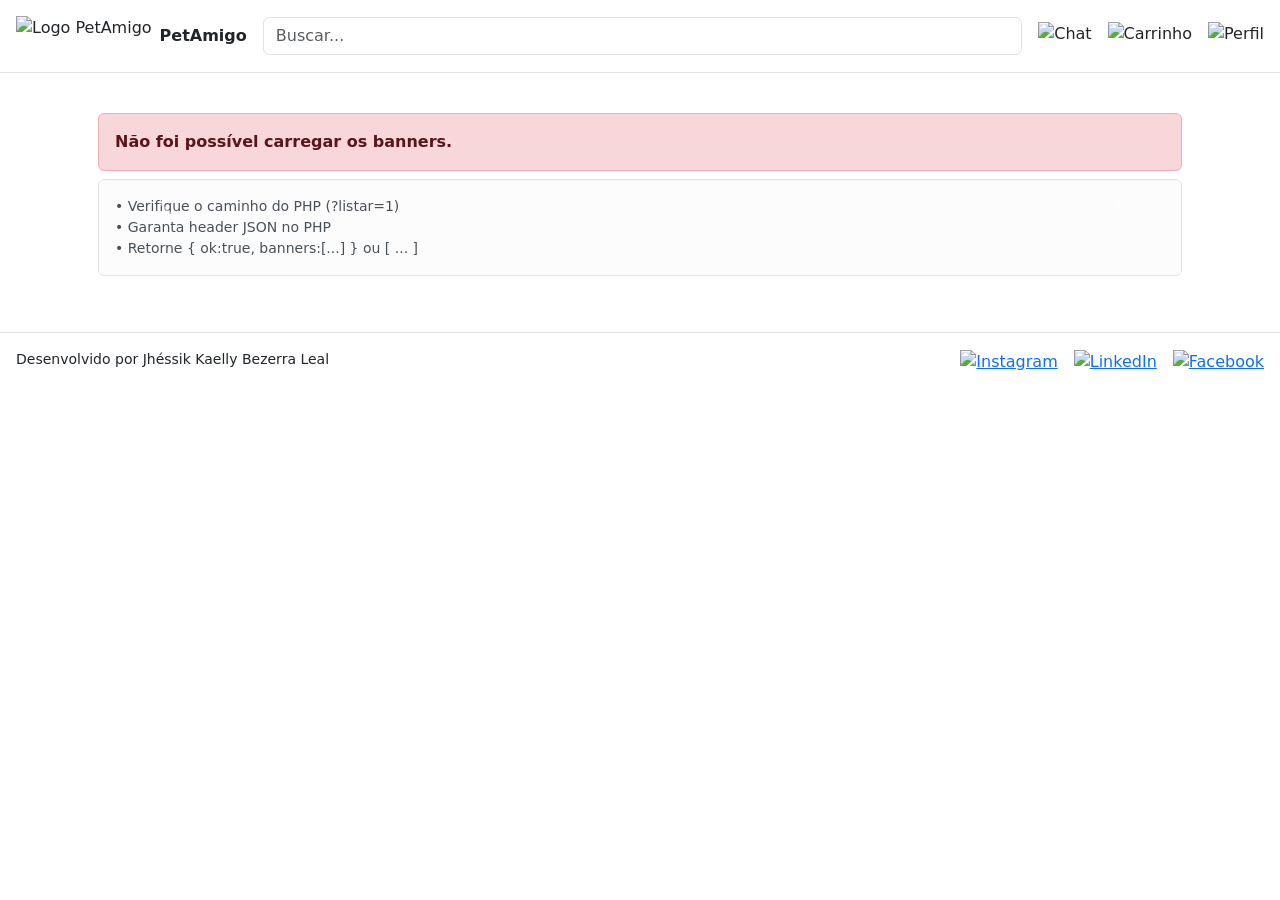
==== index.html @ 5c0e6954 "login" ====
<!DOCTYPE html>
<html lang="pt-BR">
<head>
  <meta charset="utf-8" />
  <meta name="viewport" content="width=device-width, initial-scale=1" />
  <title>PetAmigo — Home</title>

  <!-- Bootstrap CSS -->
  <link
    href="https://cdn.jsdelivr.net/npm/bootstrap@5.3.3/dist/css/bootstrap.min.css"
    rel="stylesheet"
    integrity="sha384-QWTKZyjpPEjISv5WaRU9OFeRpok6YctnYmDr5pNlyT2bRjXh0JMhjY6hW+ALEwIH"
    crossorigin="anonymous">

  <!-- Seu CSS (opcional) -->
  <link rel="stylesheet" href="css/style.css" />
</head>
<body>

  <!-- HEADER (exemplo simples; mantenha o seu se preferir) -->
  <header class="header d-flex align-items-center justify-content-between p-3 border-bottom">
    <div class="logo d-flex align-items-center gap-2">
      <img src="IMG/logoPetAmigo.png" alt="Logo PetAmigo" height="40" />
      <strong>PetAmigo</strong>
    </div>
    <div class="search-box flex-grow-1 mx-3">
      <input class="form-control" type="search" placeholder="Buscar..." />
    </div>
    <div class="icons d-flex align-items-center gap-3">
      <img src="IMG/iconechat.png" alt="Chat" height="28" />
      <img src="IMG/iconecarrinho.png" alt="Carrinho" height="28" />
      <img src="IMG/iconeperfil.png" alt="Perfil" height="28" />
    </div>
  </header>

  <main class="container py-4">
    
    <!-- CARROSSEL DE BANNERS -->
    <div id="carouselBanners" class="carousel slide carousel-fade" data-bs-ride="carousel">
      <div class="carousel-indicators" id="banners-indicators"></div>
      <div class="carousel-inner" id="banners-home">
        <!-- Itens serão inseridos via JS -->
        <div class="carousel-item active">
          <div class="p-3 text-muted">Carregando banners…</div>
        </div>
      </div>

      <button class="carousel-control-prev" type="button"
              data-bs-target="#carouselBanners" data-bs-slide="prev">
        <span class="carousel-control-prev-icon" aria-hidden="true"></span>
        <span class="visually-hidden">Anterior</span>
      </button>

      <button class="carousel-control-next" type="button"
              data-bs-target="#carouselBanners" data-bs-slide="next">
        <span class="carousel-control-next-icon" aria-hidden="true"></span>
        <span class="visually-hidden">Próximo</span>
      </button>
    </div>

    <!-- demais seções da página ficam aqui -->
  </main>

  <footer class="footer border-top p-3 d-flex justify-content-between">
    <small>Desenvolvido por Jhéssik Kaelly Bezerra Leal</small>
    <div class="icons-sociais d-flex gap-3">
      <a href="#"><img src="IMG/iconeinstagram.png" alt="Instagram" height="20" /></a>
      <a href="#"><img src="IMG/iconelinkedin.png" alt="LinkedIn" height="20" /></a>
      <a href="#"><img src="IMG/iconefacebook.png" alt="Facebook" height="20" /></a>
    </div>
  </footer>

  <!-- Bootstrap JS (bundle) deve vir ANTES do seu JS -->
  <script src="https://cdn.jsdelivr.net/npm/bootstrap@5.3.3/dist/js/bootstrap.bundle.min.js"
          integrity="sha384-YvpcrYf0tY3lHB60NNkmXc5s9fDVZLESaAA55NDzOxhy9GkcIdslK1eN7N6jIeHz"
          crossorigin="anonymous"></script>

  <!-- Seu JS -->
  <script src="JS/home_cliente.js"></script>
</body>
</html>
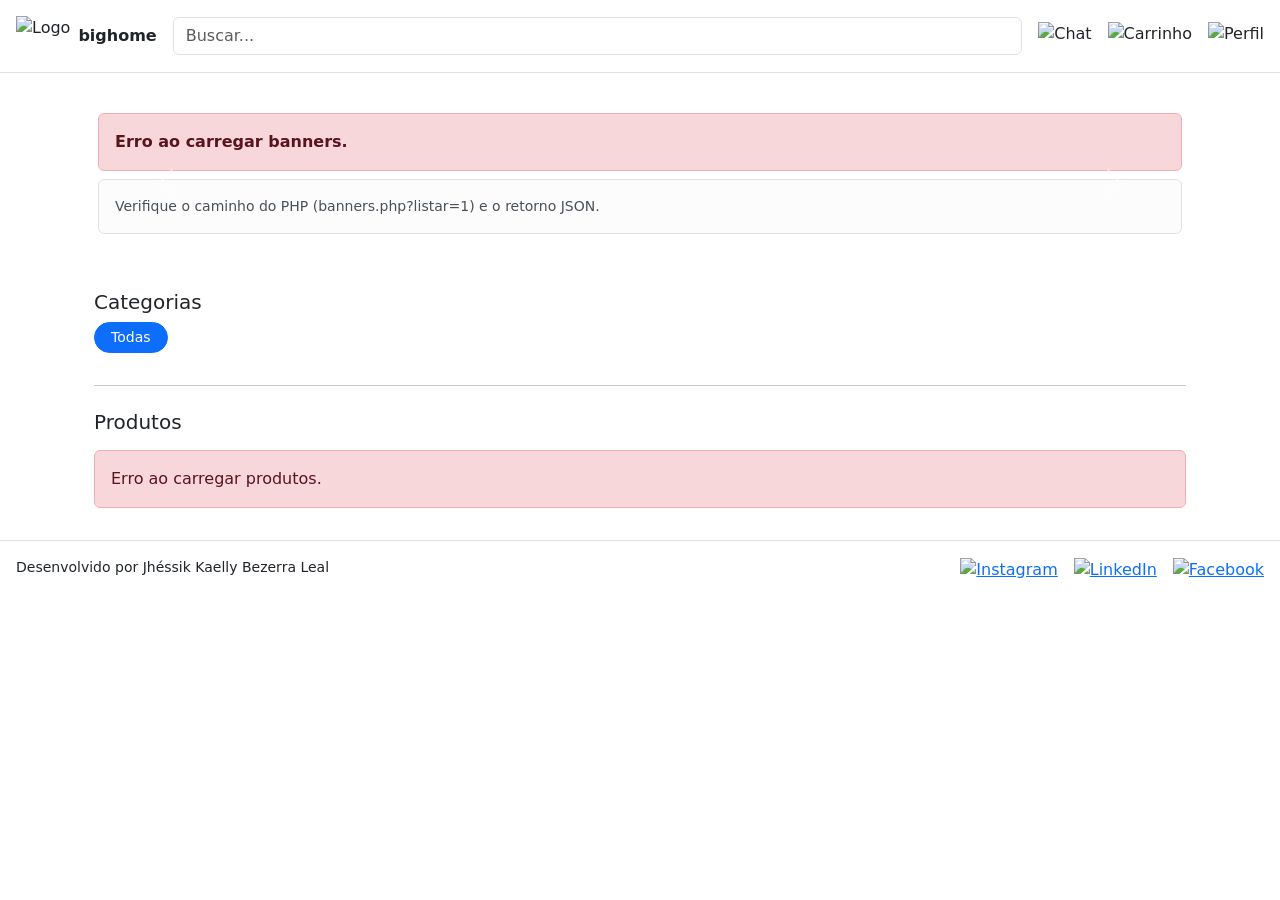
==== commit 55b1b9a3: "finalizacao" ====
--- a/index.html
+++ b/index.html
@@ -1,81 +1,123 @@
 <!DOCTYPE html>
 <html lang="pt-BR">
-<head>
-  <meta charset="utf-8" />
-  <meta name="viewport" content="width=device-width, initial-scale=1" />
-  <title>PetAmigo — Home</title>
+  <head>
+    <meta charset="utf-8" />
+    <meta name="viewport" content="width=device-width, initial-scale=1" />
+    <title>PetAmigo — Home</title>
 
-  <!-- Bootstrap CSS -->
-  <link
-    href="https://cdn.jsdelivr.net/npm/bootstrap@5.3.3/dist/css/bootstrap.min.css"
-    rel="stylesheet"
-    integrity="sha384-QWTKZyjpPEjISv5WaRU9OFeRpok6YctnYmDr5pNlyT2bRjXh0JMhjY6hW+ALEwIH"
-    crossorigin="anonymous">
+    <!-- Bootstrap CSS -->
+    <link
+      href="https://cdn.jsdelivr.net/npm/bootstrap@5.3.3/dist/css/bootstrap.min.css"
+      rel="stylesheet"
+      integrity="sha384-QWTKZyjpPEjISv5WaRU9OFeRpok6YctnYmDr5pNlyT2bRjXh0JMhjY6hW+ALEwIH"
+      crossorigin="anonymous">
 
-  <!-- Seu CSS (opcional) -->
-  <link rel="stylesheet" href="css/style.css" />
-</head>
-<body>
+    <!-- Seu CSS (opcional) -->
+    <link rel="stylesheet" href="css/style.css" />
+  </head>
+  <body>
 
-  <!-- HEADER (exemplo simples; mantenha o seu se preferir) -->
-  <header class="header d-flex align-items-center justify-content-between p-3 border-bottom">
-    <div class="logo d-flex align-items-center gap-2">
-      <img src="IMG/logoPetAmigo.png" alt="Logo PetAmigo" height="40" />
-      <strong>PetAmigo</strong>
-    </div>
-    <div class="search-box flex-grow-1 mx-3">
-      <input class="form-control" type="search" placeholder="Buscar..." />
-    </div>
-    <div class="icons d-flex align-items-center gap-3">
-      <img src="IMG/iconechat.png" alt="Chat" height="28" />
-      <img src="IMG/iconecarrinho.png" alt="Carrinho" height="28" />
-      <img src="IMG/iconeperfil.png" alt="Perfil" height="28" />
-    </div>
-  </header>
+    <!-- HEADER (exemplo simples; mantenha o seu se preferir) -->
+    <header
+      class="header d-flex align-items-center justify-content-between p-3 border-bottom">
+      <div class="logo d-flex align-items-center gap-2">
+        <img src="IMG/logo" alt="Logo" height="40" />
+        <strong>bighome</strong>
+      </div>
+      <div class="search-box flex-grow-1 mx-3">
+        <input class="form-control" type="search" placeholder="Buscar..." />
+      </div>
+      <div class="icons d-flex align-items-center gap-3">
+        <img src="IMG/iconechat.png" alt="Chat" height="28" />
+        <img src="IMG/iconecarrinho.png" alt="Carrinho" height="28" />
+        <img src="IMG/iconeperfil.png" alt="Perfil" height="28" />
+      </div>
+    </header>
 
-  <main class="container py-4">
-    
-    <!-- CARROSSEL DE BANNERS -->
-    <div id="carouselBanners" class="carousel slide carousel-fade" data-bs-ride="carousel">
-      <div class="carousel-indicators" id="banners-indicators"></div>
-      <div class="carousel-inner" id="banners-home">
-        <!-- Itens serão inseridos via JS -->
-        <div class="carousel-item active">
-          <div class="p-3 text-muted">Carregando banners…</div>
+    <main class="container py-4">
+
+      <!-- CARROSSEL DE BANNERS -->
+      <div id="carouselBanners" class="carousel slide carousel-fade"
+        data-bs-ride="carousel">
+        <div class="carousel-indicators" id="banners-indicators"></div>
+        <div class="carousel-inner" id="banners-home">
+          <!-- Itens serão inseridos via JS -->
+          <div class="carousel-item active">
+            <div class="p-3 text-muted">Carregando banners…</div>
+          </div>
         </div>
+
+        <button class="carousel-control-prev" type="button"
+          data-bs-target="#carouselBanners" data-bs-slide="prev">
+          <span class="carousel-control-prev-icon" aria-hidden="true"></span>
+          <span class="visually-hidden">Anterior</span>
+        </button>
+
+        <button class="carousel-control-next" type="button"
+          data-bs-target="#carouselBanners" data-bs-slide="next">
+          <span class="carousel-control-next-icon" aria-hidden="true"></span>
+          <span class="visually-hidden">Próximo</span>
+        </button>
       </div>
 
-      <button class="carousel-control-prev" type="button"
-              data-bs-target="#carouselBanners" data-bs-slide="prev">
-        <span class="carousel-control-prev-icon" aria-hidden="true"></span>
-        <span class="visually-hidden">Anterior</span>
-      </button>
+      <!-- ====== FILTRO E LISTAGEM DE PRODUTOS POR CATEGORIA ====== -->
+      <!-- ====== CATEGORIAS (chips) + PRODUTOS ====== -->
+      <section class="container py-4">
+        <div class="d-flex align-items-center justify-content-between mb-2">
+          <h2 class="h5 mb-0">Categorias</h2>
+          <label for="filtro-categoria"
+            class="visually-hidden">Categoria</label>
+        </div>
 
-      <button class="carousel-control-next" type="button"
-              data-bs-target="#carouselBanners" data-bs-slide="next">
-        <span class="carousel-control-next-icon" aria-hidden="true"></span>
-        <span class="visually-hidden">Próximo</span>
-      </button>
-    </div>
+        <!-- Chips horizontais -->
+        <div id="cats-chips" class="d-flex gap-2 overflow-auto pb-2">
+          <button ... data-cat="">Todas as categorias</button>
+        </div>
 
-    <!-- demais seções da página ficam aqui -->
-  </main>
+        <!-- Select oculto (fallback/acessibilidade) -->
+        <select id="filtro-categoria" class="form-select d-none"
+          aria-hidden="true">
+          <option value>Todas as categorias</option>
+        </select>
 
-  <footer class="footer border-top p-3 d-flex justify-content-between">
-    <small>Desenvolvido por Jhéssik Kaelly Bezerra Leal</small>
-    <div class="icons-sociais d-flex gap-3">
-      <a href="#"><img src="IMG/iconeinstagram.png" alt="Instagram" height="20" /></a>
-      <a href="#"><img src="IMG/iconelinkedin.png" alt="LinkedIn" height="20" /></a>
-      <a href="#"><img src="IMG/iconefacebook.png" alt="Facebook" height="20" /></a>
-    </div>
-  </footer>
+        <hr class="my-4" />
 
-  <!-- Bootstrap JS (bundle) deve vir ANTES do seu JS -->
-  <script src="https://cdn.jsdelivr.net/npm/bootstrap@5.3.3/dist/js/bootstrap.bundle.min.js"
-          integrity="sha384-YvpcrYf0tY3lHB60NNkmXc5s9fDVZLESaAA55NDzOxhy9GkcIdslK1eN7N6jIeHz"
-          crossorigin="anonymous"></script>
+        <div class="d-flex align-items-center justify-content-between mb-2">
+          <h2 class="h5 mb-0">Produtos</h2>
+        </div>
 
-  <!-- Seu JS -->
-  <script src="JS/home_cliente.js"></script>
-</body>
+        <div id="produtos-area">
+          <div id="produtos-status" class="text-muted">Carregando
+            produtos…</div>
+          <div id="produtos-grid"
+            class="row row-cols-1 row-cols-sm-2 row-cols-md-3 row-cols-xl-4 g-3"></div>
+        </div>
+      </section>
+
+    </main>
+
+    <footer class="footer border-top p-3 d-flex justify-content-between">
+      <small>Desenvolvido por Jhéssik Kaelly Bezerra Leal</small>
+      <div class="icons-sociais d-flex gap-3">
+        <a href="#"><img src="IMG/iconeinstagram.png" alt="Instagram"
+            height="20" /></a>
+        <a href="#"><img src="IMG/iconelinkedin.png" alt="LinkedIn"
+            height="20" /></a>
+        <a href="#"><img src="IMG/iconefacebook.png" alt="Facebook"
+            height="20" /></a>
+      </div>
+    </footer>
+
+    <!-- Bootstrap JS (bundle) deve vir ANTES do seu JS -->
+    <script
+      src="https://cdn.jsdelivr.net/npm/bootstrap@5.3.3/dist/js/bootstrap.bundle.min.js"
+      integrity="sha384-YvpcrYf0tY3lHB60NNkmXc5s9fDVZLESaAA55NDzOxhy9GkcIdslK1eN7N6jIeHz"
+      crossorigin="anonymous"></script>
+
+    
+
+    <!-- Seu JS -->
+    <script src="JS/home_cliente.js"></script>
+
+  </body>
 </html>
